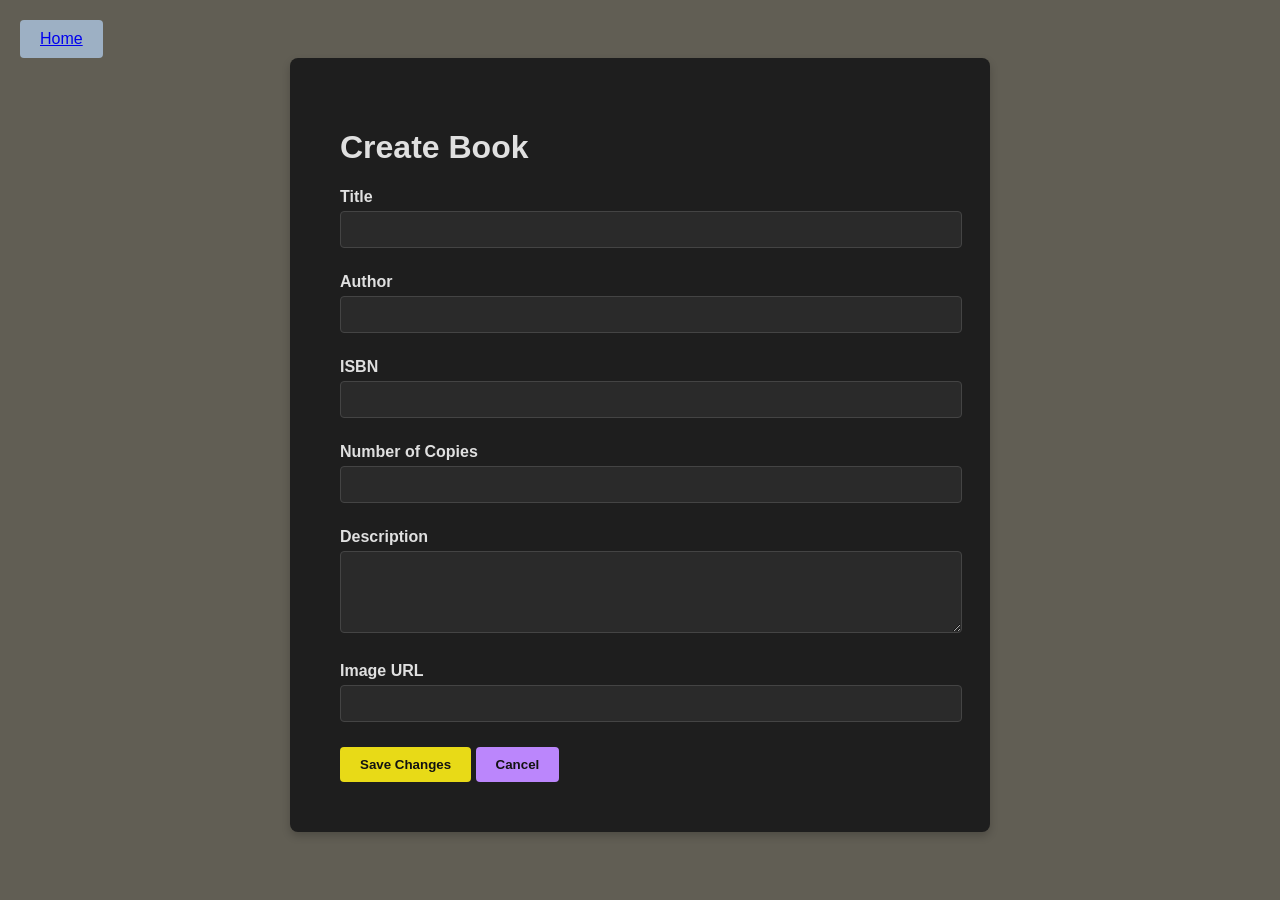
==== Createbook.html @ 2147698a "Update and rename edit.html to Createbook.html" ====
<!DOCTYPE html>
<html lang="en">
<head>
  <meta charset="UTF-8">
  <meta name="viewport" content="width=device-width, initial-scale=1.0">
  <title>Edit Book</title>
  <style>
    body {
      font-family: Arial, sans-serif;
      background-color: rgb(97, 94, 84);
      color: #E0E0E0;
      margin: 0;
      padding: 20px;
    }
    .container {
      max-width: 600px;
      margin: 0 auto;
      padding: 50px;
      background-color: #1E1E1E;
      border-radius: 8px;
      box-shadow: 0 4px 8px rgba(0, 0, 0, 0.2);
    }
    .form-group {
      margin-bottom: 15px;
    }
    label {
      display: block;
      margin-bottom: 5px;
      font-weight: bold;
    }
    input, textarea, select {
      width: 100%;
      padding: 10px;
      margin-bottom: 10px;
      border: 1px solid #444;
      border-radius: 4px;
      background-color: #2A2A2A;
      color: #E0E0E0;
    }
    button {
      padding: 10px 20px;
      border: none;
      border-radius: 4px;
      cursor: pointer;
      font-weight: bold;
    }
    .save-btn {
      background-color: #e8da17;
      color: #121212;
    }
    .cancel-btn {
      background-color: #BB86FC;
      color: #121212;
    }
    .button {
      display: inline-block;
      padding: 10px 20px;
      font-size: 16px;
      color: #ffffff;
      background-color: #9db0c4;
      text-decoration: none;
      border-radius: 4px;
    }
    .button:hover {
      background-color: #5193a0;
    }
  </style>
</head>
<body>
  <div class="button">
    <a href="Management.html" >Home</a>
  </div>

  <div class="container">
    <h1> Create Book </h1>
    <form id="edit-book-form">
      <div class="form-group">
        <label for="title">Title</label>
        <input type="text" id="title" name="title" required>
      </div>
      <div class="form-group">
        <label for="author">Author</label>
        <input type="text" id="author" name="author" required>
      </div>
      <div class="form-group">
        <label for="isbn">ISBN</label>
        <input type="text" id="isbn" name="isbn" required>
      </div>
      <div class="form-group">
        <label for="copies">Number of Copies</label>
        <input type="number" id="copies" name="copies" min="1" required>
      </div>
      <div class="form-group">
        <label for="description">Description</label>
        <textarea id="description" name="description" rows="4"></textarea>
      </div>
      <div class="form-group">
        <label for="image">Image URL</label>
        <input type="url" id="image" required>
      </div>

      <button type="submit" class="save-btn">Save Changes</button>
      <button type="button" class="cancel-btn" onclick="window.history.back()">Cancel</button>
    </form>
  </div>

  <script>
    // Function to handle the form submission
    document.getElementById('edit-book-form').addEventListener('submit', function(event) {
      event.preventDefault(); // Prevent page reload on form submission

      // Get the form values
      const title = document.getElementById('title').value;
      const author = document.getElementById('author').value;
      const isbn = document.getElementById('isbn').value;
      const copies = document.getElementById('copies').value;
      const description = document.getElementById('description').value;
      const image = document.getElementById('image').value;
      
      // Get the selected genres
      const genres = [];
      if (document.getElementById('fantasy').checked) genres.push('Fantasy');
      if (document.getElementById('sci-fi').checked) genres.push('Science fiction');
      if (document.getElementById('poetry').checked) genres.push('French Poetry');
      if (document.getElementById('action').checked) genres.push('Action');
      
      // Create an object to store the book data
      const bookData = {
        title,
        author,
        isbn,
        copies,
        description,
        image,
        genres
      };

      // Save the data in localStorage
      localStorage.setItem('bookData', JSON.stringify(bookData));

      // Alert and refresh the page after saving the data
      alert('Book details updated successfully!');
      location.reload(); // Refresh the page to reflect the saved data
    });

    // Function to pre-fill the form with data from localStorage (if available)
    window.onload = function() {
      const savedData = localStorage.getItem('bookData');
      if (savedData) {
        const bookData = JSON.parse(savedData);

        // Pre-fill the form fields with the saved data
        document.getElementById('title').value = bookData.title || '';
        document.getElementById('author').value = bookData.author || '';
        document.getElementById('isbn').value = bookData.isbn || '';
        document.getElementById('copies').value = bookData.copies || '';
        document.getElementById('description').value = bookData.description || '';
        document.getElementById('image').value = bookData.image || '';

        // Pre-fill the genres checkboxes
        if (bookData.genres) {
          bookData.genres.forEach(genre => {
            document.getElementById(genre.toLowerCase()).checked = true;
          });
        }
      }
    };
  </script>

</body>
</html>
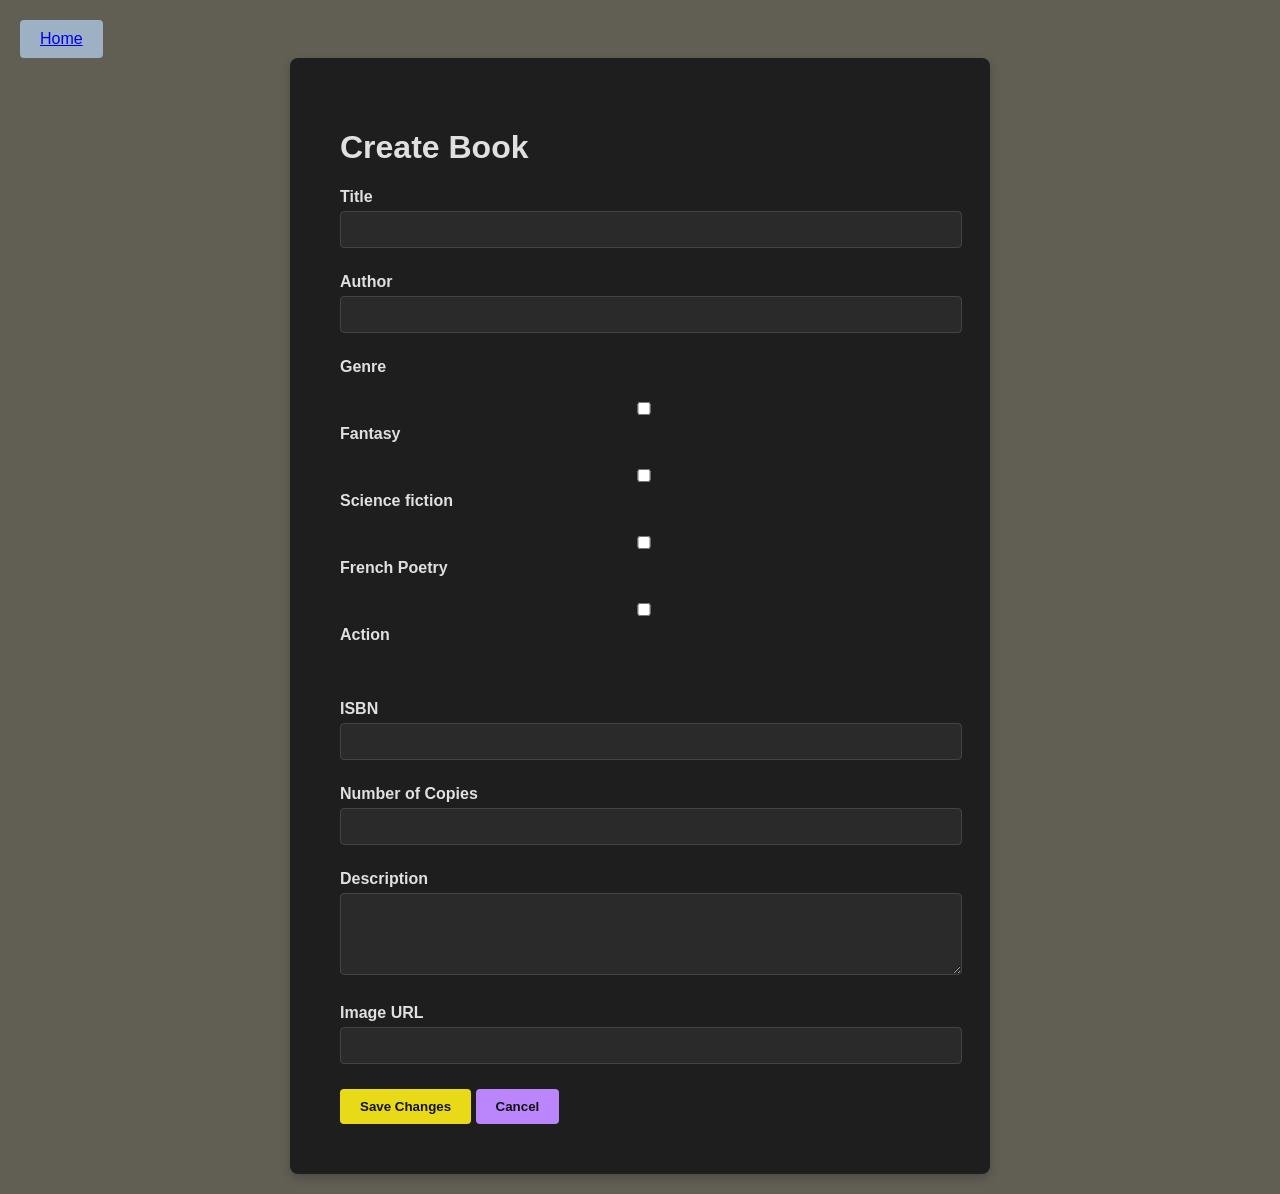
==== commit c98b6fbe: "Update Createbook.html" ====
--- a/Createbook.html
+++ b/Createbook.html
@@ -72,7 +72,7 @@
   </div>
 
   <div class="container">
-    <h1> Create Book </h1>
+    <h1>Create Book</h1>
     <form id="edit-book-form">
       <div class="form-group">
         <label for="title">Title</label>
@@ -81,6 +81,13 @@
       <div class="form-group">
         <label for="author">Author</label>
         <input type="text" id="author" name="author" required>
+      </div>
+      <div class="form-group">
+        <label for="genre">Genre</label><br>
+        <input type="checkbox" id="fantasy" name="genre" value="Fantasy"> <label for="fantasy">Fantasy</label><br>
+        <input type="checkbox" id="sci-fi" name="genre" value="Science fiction"> <label for="sci-fi">Science fiction</label><br>
+        <input type="checkbox" id="poetry" name="genre" value="French Poetry"> <label for="poetry">French Poetry</label><br>
+        <input type="checkbox" id="action" name="genre" value="Action"> <label for="action">Action</label><br><br>
       </div>
       <div class="form-group">
         <label for="isbn">ISBN</label>
